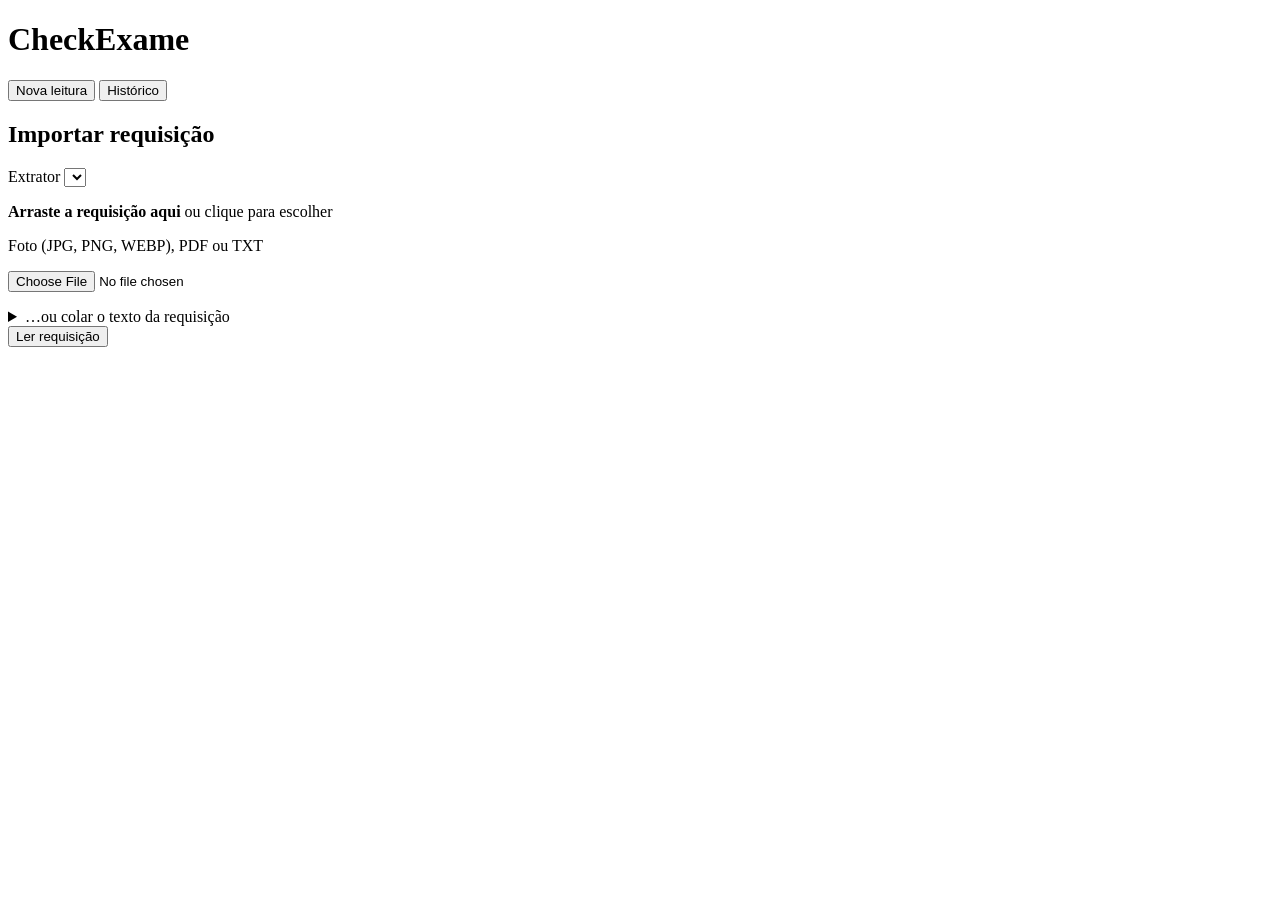
==== static/index.html @ 8666f293 "Sistema web para leitura de requisições médicas e geração de O.S. - Extrator com Claude (visão + saí" ====
<!DOCTYPE html>
<html lang="pt-BR">
<head>
  <meta charset="utf-8">
  <meta name="viewport" content="width=device-width, initial-scale=1">
  <title>CheckExame — Leitura de requisições</title>
  <link rel="stylesheet" href="/style.css">
</head>
<body>
<header>
  <h1>CheckExame</h1>
  <nav>
    <button data-view="nova" class="ativo">Nova leitura</button>
    <button data-view="historico">Histórico</button>
  </nav>
  <div id="stats"></div>
</header>

<main>
  <!-- NOVA LEITURA -->
  <section id="view-nova" class="view">
    <div class="card">
      <h2>Importar requisição</h2>
      <form id="form-upload">
        <label>Extrator
          <select name="extrator" id="sel-extrator"></select>
        </label>
        <small id="extrator-aviso" class="aviso"></small>

        <div id="dropzone">
          <p><strong>Arraste a requisição aqui</strong> ou clique para escolher</p>
          <p class="muted">Foto (JPG, PNG, WEBP), PDF ou TXT</p>
          <input type="file" id="arquivo" name="arquivo" accept="image/*,application/pdf,text/plain">
          <p id="arquivo-nome"></p>
        </div>

        <details>
          <summary>…ou colar o texto da requisição</summary>
          <textarea name="texto" rows="10" placeholder="Paciente: Maria da Silva&#10;Nascimento: 01/02/1980&#10;Exames: hemograma, glicemia de jejum, TSH, T4 livre"></textarea>
        </details>

        <button type="submit" id="btn-ler" class="primario">Ler requisição</button>
        <span id="lendo" class="muted" hidden>Lendo… (pode levar alguns segundos)</span>
      </form>
    </div>
  </section>

  <!-- REVISÃO -->
  <section id="view-revisao" class="view" hidden>
    <div class="revisao">
      <div class="painel-doc card">
        <div class="doc-topo">
          <strong id="rev-titulo"></strong>
          <span id="rev-status" class="badge"></span>
        </div>
        <div id="doc-preview"></div>
      </div>

      <form id="form-rev" class="painel-form card">
        <div id="rev-alertas"></div>

        <fieldset>
          <legend>Paciente</legend>
          <div class="grid">
            <label class="span2">Nome <input data-c="paciente.nome"></label>
            <label>Nascimento <input data-c="paciente.data_nascimento" placeholder="DD/MM/AAAA"></label>
            <label>Sexo
              <select data-c="paciente.sexo"><option value=""></option><option>M</option><option>F</option></select>
            </label>
            <label>CPF <input data-c="paciente.cpf"></label>
            <label>CNS <input data-c="paciente.cns"></label>
            <label>Telefone <input data-c="paciente.telefone"></label>
            <label>Nome da mãe <input data-c="paciente.nome_mae"></label>
          </div>
        </fieldset>

        <fieldset>
          <legend>Convênio</legend>
          <div class="grid">
            <label>Convênio <input data-c="convenio.nome"></label>
            <label>Plano <input data-c="convenio.plano"></label>
            <label>Carteirinha <input data-c="convenio.carteirinha"></label>
            <label>Validade <input data-c="convenio.validade_carteirinha"></label>
            <label>Nº guia <input data-c="convenio.numero_guia"></label>
          </div>
        </fieldset>

        <fieldset>
          <legend>Solicitante</legend>
          <div class="grid">
            <label class="span2">Médico <input data-c="medico.nome"></label>
            <label>Conselho <input data-c="medico.conselho" placeholder="CRM"></label>
            <label>Número <input data-c="medico.numero_conselho"></label>
            <label>UF <input data-c="medico.uf_conselho" maxlength="2"></label>
            <label>Data do pedido <input data-c="data_solicitacao" placeholder="DD/MM/AAAA"></label>
            <label>CID <input data-c="cid"></label>
            <label class="check"><input type="checkbox" data-c="urgente"> Urgente</label>
            <label class="span3">Indicação clínica <input data-c="indicacao_clinica"></label>
          </div>
        </fieldset>

        <fieldset>
          <legend>Exames <button type="button" id="btn-add-exame" class="mini">+ adicionar</button></legend>
          <table id="tab-exames">
            <thead><tr><th>Na requisição</th><th>Código LIS</th><th>Exame no LIS</th><th></th><th></th></tr></thead>
            <tbody></tbody>
          </table>
          <datalist id="dl-catalogo"></datalist>
        </fieldset>

        <fieldset>
          <legend>Observações</legend>
          <textarea data-c="observacoes" rows="2"></textarea>
        </fieldset>

        <div class="acoes">
          <button type="button" id="btn-salvar">Salvar revisão</button>
          <button type="button" id="btn-os" class="primario">Gerar O.S. no LIS</button>
        </div>
        <div id="rev-msg"></div>
      </form>
    </div>
  </section>

  <!-- HISTÓRICO -->
  <section id="view-historico" class="view" hidden>
    <div class="card">
      <h2>Leituras</h2>
      <table id="tab-hist">
        <thead><tr><th>#</th><th>Data</th><th>Arquivo</th><th>Extrator</th><th>Paciente</th><th>Exames</th><th>Tempo</th><th>Status</th><th>O.S.</th></tr></thead>
        <tbody></tbody>
      </table>
    </div>
  </section>
</main>

<script src="/app.js"></script>
</body>
</html>
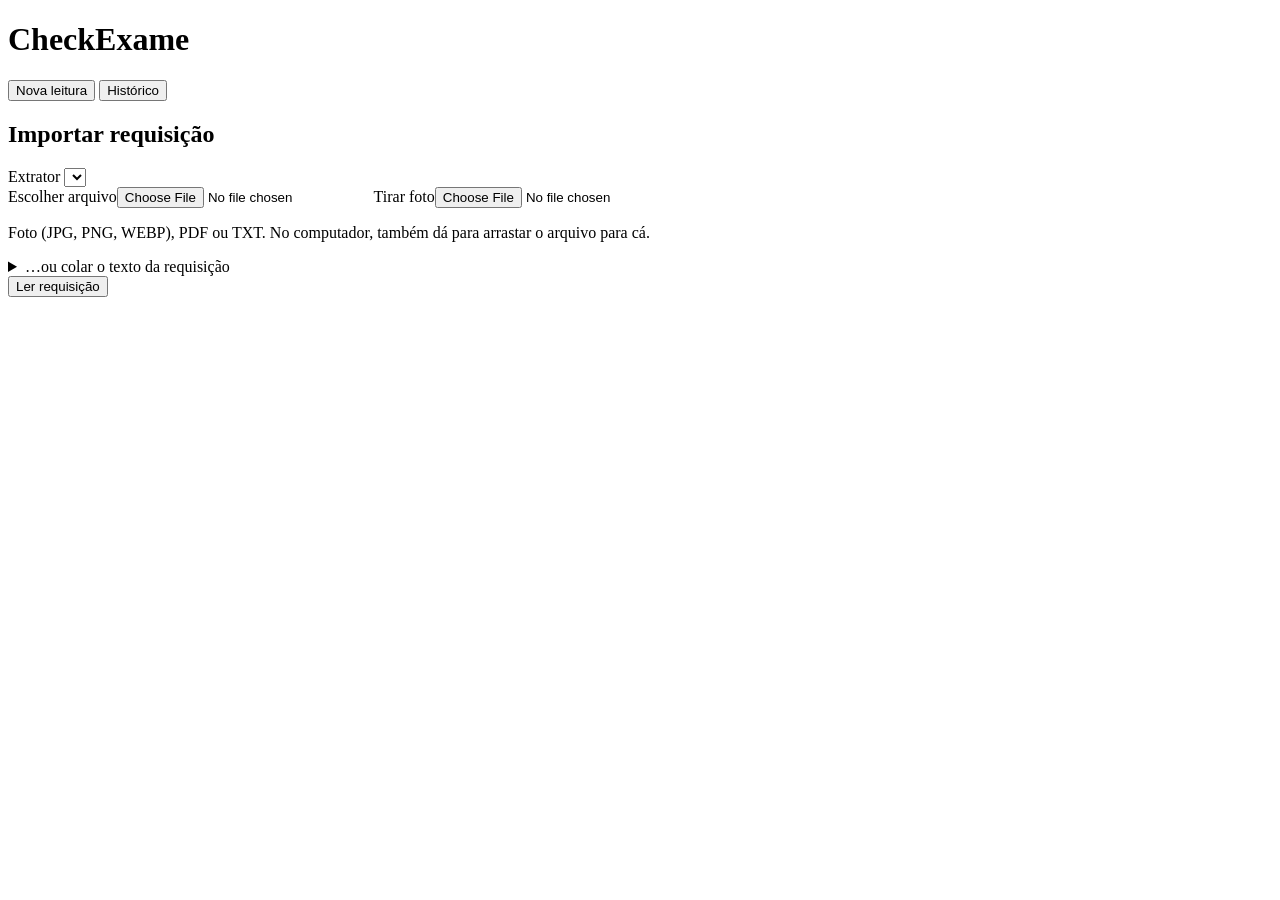
==== commit 92dd1f64: "Publicação com Docker/Render, senha de acesso e botões de upload no app Co-Authored-By: Claude Opus " ====
--- a/static/index.html
+++ b/static/index.html
@@ -28,10 +28,13 @@
         <small id="extrator-aviso" class="aviso"></small>
 
         <div id="dropzone">
-          <p><strong>Arraste a requisição aqui</strong> ou clique para escolher</p>
-          <p class="muted">Foto (JPG, PNG, WEBP), PDF ou TXT</p>
-          <input type="file" id="arquivo" name="arquivo" accept="image/*,application/pdf,text/plain">
+          <div class="botoes">
+            <label class="btnf primario">Escolher arquivo<input type="file" id="arquivo" accept="image/*,application/pdf,text/plain"></label>
+            <label class="btnf">Tirar foto<input type="file" id="camera" accept="image/*" capture="environment"></label>
+          </div>
+          <p class="muted">Foto (JPG, PNG, WEBP), PDF ou TXT. No computador, também dá para arrastar o arquivo para cá.</p>
           <p id="arquivo-nome"></p>
+          <img id="mini" alt="Requisição selecionada" hidden>
         </div>
 
         <details>
